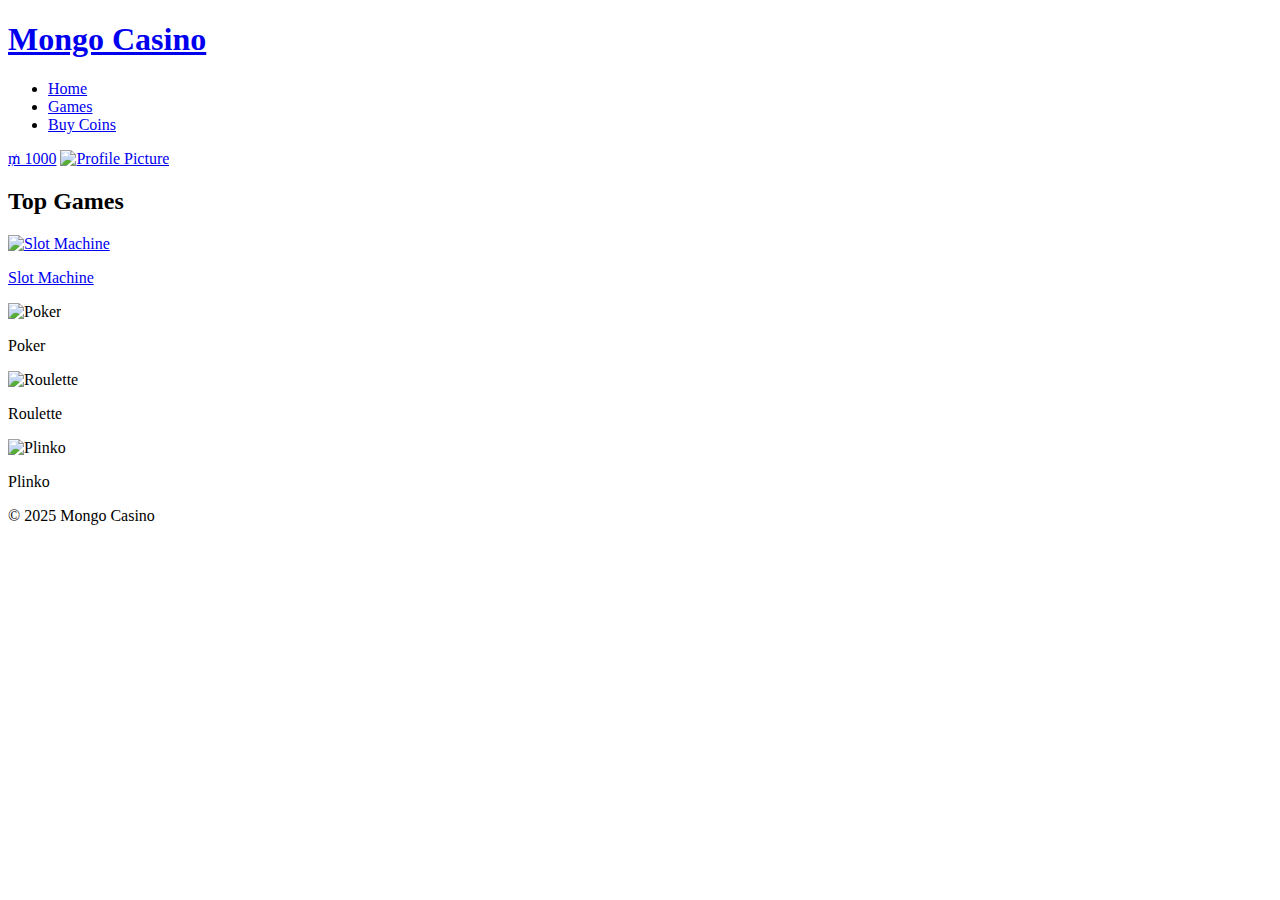
==== public/index.html @ 040988c3 "update Vercel.json" ====
<!DOCTYPE html>
<html lang="en">
  <head>
    <meta charset="UTF-8" />
    <meta name="viewport" content="width=device-width, initial-scale=1.0" />
    <title>Mongo Casino</title>
    <link rel="stylesheet" href="public/style.css" />
  </head>
  <body>
    <div id="navbar-placeholder"></div>

    <main>
      <h2 class="centered-title">Top Games</h2>
      <div class="game-grid">
        <div class="game">
          <a href="games/Slot_Machine/slot.html">
            <img
              src="https://encrypted-tbn0.gstatic.com/images?q=tbn:ANd9GcSKLImqlhsXljBytSwyEX2BpIzEQLXsXVqPow&s"
              alt="Slot Machine"
            />
            <p>Slot Machine</p>
          </a>
        </div>
        <div class="game">
          <img
            src="https://media.istockphoto.com/id/538355056/vector/pocker-cards-flush-hearts-hand.jpg?s=612x612&w=0&k=20&c=5uLrcrC_criJK1LvhOZfQdTId0HUD9qlZXKBWn90Sd8="
            alt="Poker"
          />
          <p>Poker</p>
        </div>
        <div class="game">
          <img
            src="https://gamblebase.com/wp-content/uploads/2022/03/Roulette-Tisch.webp"
            alt="Roulette"
          />
          <p>Roulette</p>
        </div>
        <div class="game">
          <img
            src="https://iconstyle.al/wp-content/uploads/2024/09/6CED10EC-3212-4532-BA8E-F330CF895BD3.jpeg"
            alt="Plinko"
          />
          <p>Plinko</p>
        </div>
      </div>
    </main>

    <footer>© 2025 Mongo Casino</footer>

    <script>
      fetch("/src/components/navbar.html")
        .then((response) => response.text())
        .then((data) => {
          document.getElementById("navbar-placeholder").innerHTML = data;
        });
    </script>
  </body>
</html>
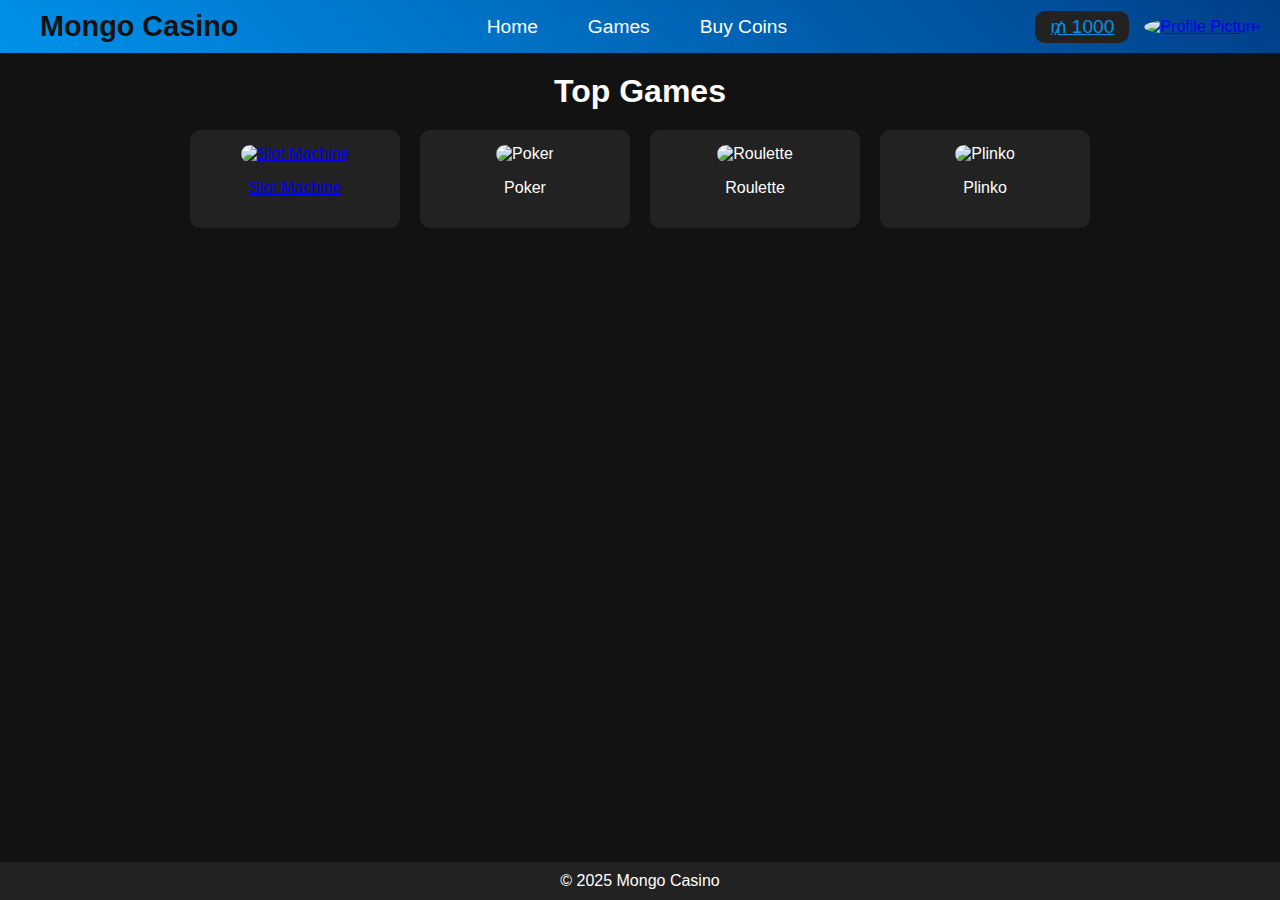
==== commit 5949f0b4: "update linking" ====
--- a/public/index.html
+++ b/public/index.html
@@ -4,7 +4,7 @@
     <meta charset="UTF-8" />
     <meta name="viewport" content="width=device-width, initial-scale=1.0" />
     <title>Mongo Casino</title>
-    <link rel="stylesheet" href="public/style.css" />
+    <link rel="stylesheet" href="style.css" />
   </head>
   <body>
     <div id="navbar-placeholder"></div>
--- a/public/style.css
+++ b/public/style.css
@@ -0,0 +1,469 @@
+/* General Styles */
+body {
+  font-family: Arial, sans-serif;
+  background-color: #121212;
+  color: white;
+  margin: 0;
+  padding: 0;
+  display: flex;
+  flex-direction: column;
+  min-height: 100vh;
+}
+
+/* Header */
+header {
+  display: flex;
+  justify-content: space-between;
+  align-items: center;
+  background: linear-gradient(45deg, #0091ea, #003f88);
+  padding: 10px 20px;
+}
+
+/* Logo */
+.logo {
+  text-decoration: none;
+  display: flex;
+  align-items: center;
+  margin-left: 20px;
+  transition: transform 0.3s ease-in-out;
+}
+
+.logo:hover {
+  transform: scale(1.1);
+}
+
+.logo h1 {
+  font-size: 1.8rem;
+  color: #121212;
+  margin: 0;
+}
+
+/* Centered Title */
+.centered-title {
+  text-align: center;
+  font-size: 2rem;
+  margin: 20px 0;
+}
+
+/* Navigation */
+nav ul {
+  list-style: none;
+  padding: 0;
+  margin: 0;
+  display: flex;
+  gap: 20px;
+}
+
+nav ul li {
+  display: inline;
+}
+
+nav ul li a {
+  color: white;
+  text-decoration: none;
+  font-size: 1.2rem;
+  padding: 8px 15px;
+  transition: 0.3s;
+}
+
+nav ul li a:hover {
+  background: white;
+  color: #003f88;
+  border-radius: 5px;
+}
+
+/* Profile */
+.profile {
+  display: flex;
+  align-items: center;
+  gap: 15px;
+}
+
+.avatar {
+  width: 50px;
+  height: 50px;
+  border-radius: 50%;
+  object-fit: cover;
+}
+
+.coins {
+  font-size: 1.2rem;
+  background: #222;
+  padding: 5px 15px;
+  border-radius: 10px;
+  color: #0091ea;
+  cursor: pointer;
+}
+
+/* Game Grid */
+.game-grid {
+  display: grid;
+  grid-template-columns: repeat(4, 1fr);
+  gap: 20px;
+  max-width: 900px;
+  margin: auto;
+}
+
+.game {
+  background: #222;
+  padding: 15px;
+  border-radius: 10px;
+  transition: 0.3s;
+  text-align: center;
+}
+
+.game img {
+  width: 100%;
+  height: 180px;
+  object-fit: cover;
+  border-radius: 10px;
+}
+
+.game:hover {
+  transform: scale(1.1);
+  background: #003f88;
+  color: black;
+}
+
+/* Buy Coins Page */
+.coin-packages {
+  display: grid;
+  grid-template-columns: repeat(4, 1fr);
+  gap: 20px;
+  max-width: 900px;
+  margin: auto;
+  text-align: center;
+}
+
+.package {
+  background: #222;
+  padding: 20px;
+  border-radius: 10px;
+}
+
+.package h3 {
+  font-size: 1.4rem;
+}
+
+.package p {
+  font-size: 1.2rem;
+  color: #003f88;
+}
+
+button {
+  padding: 10px;
+  background: #003f88;
+  color: white;
+  border: none;
+  border-radius: 5px;
+  font-size: 1.2rem;
+  cursor: pointer;
+  transition: 0.3s;
+}
+
+button:hover {
+  background: #003f88;
+  color: black;
+}
+
+/* Footer */
+footer {
+  text-align: center;
+  padding: 10px;
+  background: #222;
+  margin-top: auto;
+}
+
+/* Responsive Design */
+@media (max-width: 768px) {
+  .game-grid {
+    grid-template-columns: repeat(2, 1fr);
+  }
+
+  .coin-packages {
+    grid-template-columns: repeat(2, 1fr);
+  }
+
+  nav ul {
+    flex-direction: column;
+    align-items: center;
+  }
+
+  nav ul li {
+    margin-bottom: 10px;
+  }
+}
+
+@media (max-width: 480px) {
+  .game img {
+    height: 150px;
+  }
+
+  .profile {
+    flex-direction: column;
+    text-align: center;
+  }
+
+  .coins {
+    margin-bottom: 10px;
+  }
+
+  .avatar {
+    width: 40px;
+    height: 40px;
+  }
+
+  .package {
+    padding: 15px;
+  }
+
+  .package h3 {
+    font-size: 1.2rem;
+  }
+}
+
+/* Buttons */
+.btn {
+  padding: 12px 30px;
+  background-color: #003f88;
+  border: none;
+  color: white;
+  border-radius: 8px;
+  cursor: pointer;
+  transition: background-color 0.3s;
+  margin-top: 15px;
+  width: 150px;
+}
+
+.btn:hover {
+  background-color: #003f88;
+}
+
+.secondary-btn {
+  background-color: #484646;
+}
+
+.secondary-btn:hover {
+  background-color: #aaa;
+}
+
+/* Login- und Anmeldebox */
+.login-box {
+  display: flex;
+  justify-content: center;
+  align-items: center;
+  height: 100vh;
+  background: rgba(0, 0, 0, 0.4);
+}
+
+.form-container {
+  display: flex;
+  flex-direction: column;
+  align-items: center;
+  gap: 15px;
+  padding: 30px;
+  background: #252625;
+  border-radius: 10px;
+  width: 350px;
+  box-shadow: 0px 4px 10px rgba(255, 102, 0, 0.3); /* Weicher Schatten */
+  transition: transform 0.3s ease-in-out, box-shadow 0.3s ease-in-out;
+}
+
+.form-container:hover {
+  transform: scale(1.02);
+  box-shadow: 0px 6px 15px rgba(20, 66, 205, 0.5);
+}
+
+input[type="text"],
+input[type="password"],
+input[type="email"] {
+  width: 100%;
+  padding: 10px;
+  border: 1px solid #494848;
+  border-radius: 8px;
+  margin-bottom: 15px;
+  font-size: 16px;
+}
+
+input[type="text"]:focus,
+input[type="password"]:focus,
+input[type="email"]:focus {
+  border-color: #003f88;
+  outline: none;
+}
+
+/* Profile edit container */
+#profile-edit-container {
+  display: flex;
+  justify-content: center;
+  align-items: flex-start;
+  padding: 30px;
+  background: rgba(255, 255, 255, 0.05);
+  backdrop-filter: blur(10px);
+  border-radius: 15px;
+  padding: 40px;
+  box-shadow: 0px 4px 10px rgba(255, 255, 255, 0.2);
+  transition: all 0.3s ease-in-out;
+}
+
+/* Left section (profile picture and URL input) */
+.profile-container {
+  display: flex;
+  justify-content: center;
+  align-items: flex-start; /* Position der Boxen auf der Seite */
+  padding: 20px;
+  min-height: 100vh;
+}
+
+.profile-left {
+  flex: 1;
+  display: flex;
+  flex-direction: column;
+  align-items: center;
+}
+
+.profile-picture {
+  position: relative;
+  margin-bottom: 20px;
+}
+
+.profile-picture img {
+  width: 250px;
+  height: 250px;
+  border-radius: 50%;
+  object-fit: cover;
+  border: 3px solid #003f88; /* Orange für das Profilbild */
+}
+
+.upload-options {
+  display: flex;
+  flex-direction: column;
+  align-items: center;
+  margin-top: 10px;
+}
+
+#file-upload,
+#url-input {
+  padding: 10px;
+  margin-top: 5px;
+  width: 200px;
+  border: none;
+  border-radius: 4px;
+  background-color: #444444; /* Dunkler Hintergrund für die Eingabefelder */
+  color: #f0f0f0;
+}
+
+#url-input::placeholder {
+  color: #bbb;
+}
+.profile-pic img:hover {
+  transform: scale(1.05);
+}
+
+/* Rechte Sektion */
+.profile-right {
+  flex: 2;
+  width: 100%;
+  max-width: 600px;
+}
+
+.tabs {
+  display: flex;
+  justify-content: space-between;
+  margin-bottom: 20px;
+}
+
+.tab-button {
+  background-color: #003f88; /* Orange für die Tabs */
+  color: #333;
+  padding: 12px;
+  border: none;
+  border-radius: 4px;
+  cursor: pointer;
+  flex: 1;
+  text-align: center;
+  transition: background-color 0.3s;
+}
+
+.tab-button.active {
+  background-color: #003f88; /* Dunkleres Orange für den aktiven Tab */
+}
+
+.tab-content {
+  display: none;
+}
+
+.tab-content.active {
+  display: block;
+}
+
+form label {
+  font-weight: bold;
+  margin-bottom: 5px;
+  display: block;
+  color: #f0f0f0;
+}
+
+form input,
+form textarea {
+  width: 100%;
+  padding: 12px;
+  margin-bottom: 15px;
+  border-radius: 4px;
+  border: 1px solid #555555; /* Dunklere Ränder für Eingabefelder */
+  background-color: #444444;
+  color: #f0f0f0;
+}
+
+form textarea {
+  resize: vertical;
+  min-height: 100px;
+}
+
+form button {
+  padding: 12px;
+  background-color: #003f88; /* Orange für den Button */
+  color: white;
+  border: none;
+  border-radius: 4px;
+  cursor: pointer;
+  width: 100%;
+  margin-top: 10px;
+  transition: background-color 0.3s;
+}
+
+form button:hover {
+  background-color: #003f88; /* Dunkleres Orange bei Hover */
+}
+
+form input:focus,
+form textarea:focus {
+  outline: none;
+  border: 1px solid #003f88; /* Orange Highlight bei Fokussierung */
+}
+.hidden {
+  display: none;
+}
+
+/* Responsiveness */
+@media (max-width: 768px) {
+  #profile-edit-container {
+    flex-direction: column;
+    align-items: center;
+  }
+
+  .profile-left,
+  .profile-right {
+    flex: none;
+    margin-bottom: 20px;
+  }
+}
+
+.profile-left,
+.profile-right {
+  background-color: #333333; /* Dunkelgrau für den Container */
+  padding: 20px;
+  border-radius: 8px;
+  box-shadow: 0 0 15px rgba(0, 0, 0, 0.5);
+  margin: 10px;
+}
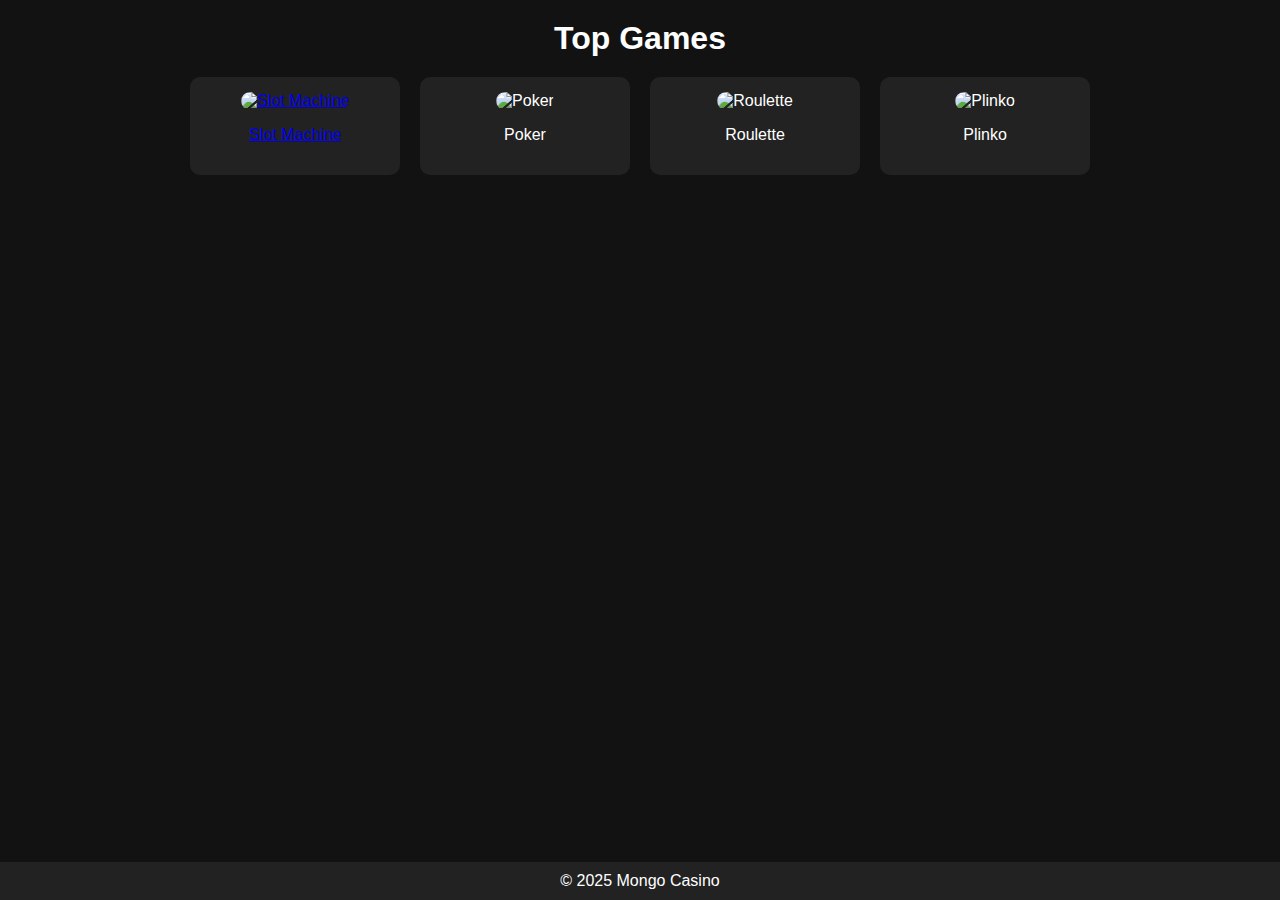
==== commit dfb19993: "fetch navbat updated" ====
--- a/public/index.html
+++ b/public/index.html
@@ -51,7 +51,7 @@
       fetch("/src/components/navbar.html")
         .then((response) => response.text())
         .then((data) => {
-          document.getElementById("navbar-placeholder").innerHTML = data;
+          document.getElementById("navbar-container").innerHTML = data;
         });
     </script>
   </body>
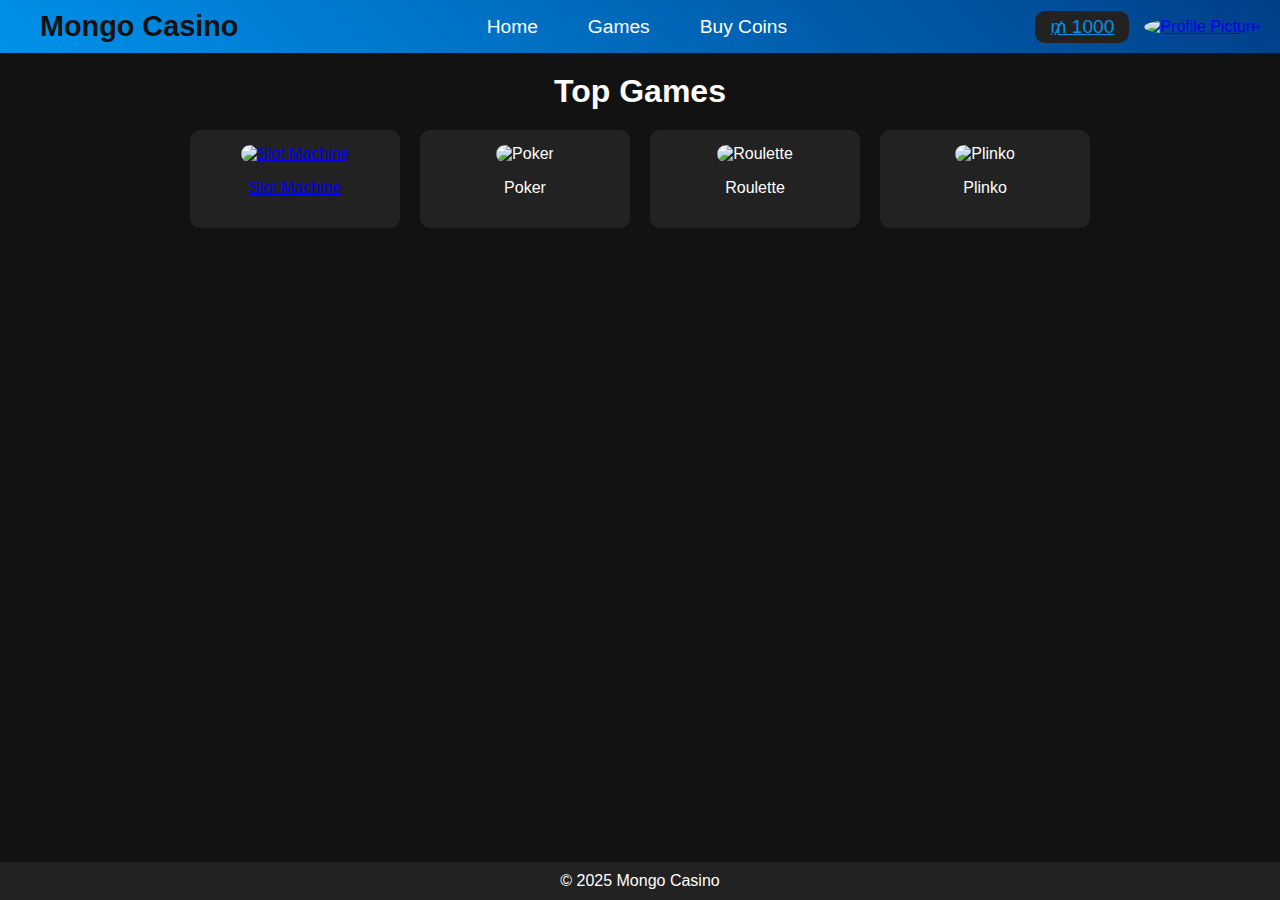
==== commit 4694c947: "navbar fix" ====
--- a/public/index.html
+++ b/public/index.html
@@ -48,10 +48,10 @@
     <footer>© 2025 Mongo Casino</footer>
 
     <script>
-      fetch("/src/components/navbar.html")
+      fetch("navbar.html")
         .then((response) => response.text())
         .then((data) => {
-          document.getElementById("navbar-container").innerHTML = data;
+          document.getElementById("navbar-placeholder").innerHTML = data;
         });
     </script>
   </body>
